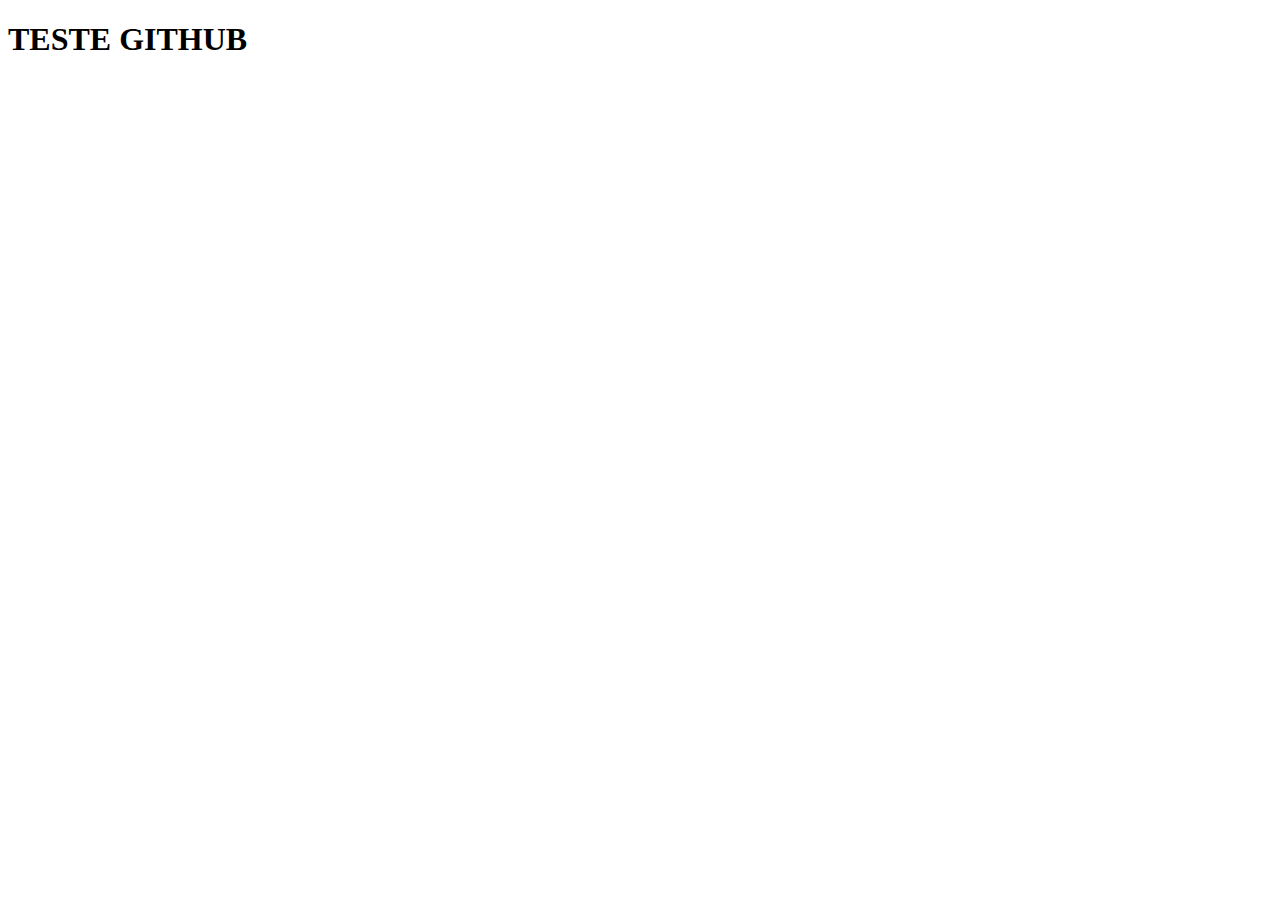
==== contato.html @ 8b1b823e "Versão varela" ====
<!DOCTYPE html>
<html lang="en">

<head>
   <meta charset="UTF-8">
   <meta http-equiv="X-UA-Compatible" content="IE=edge">
   <meta name="viewport" content="width=device-width, initial-scale=1.0">
   <title>Document</title>
</head>

<body>
   <h1>TESTE GITHUB</h1>
</body>

</html>
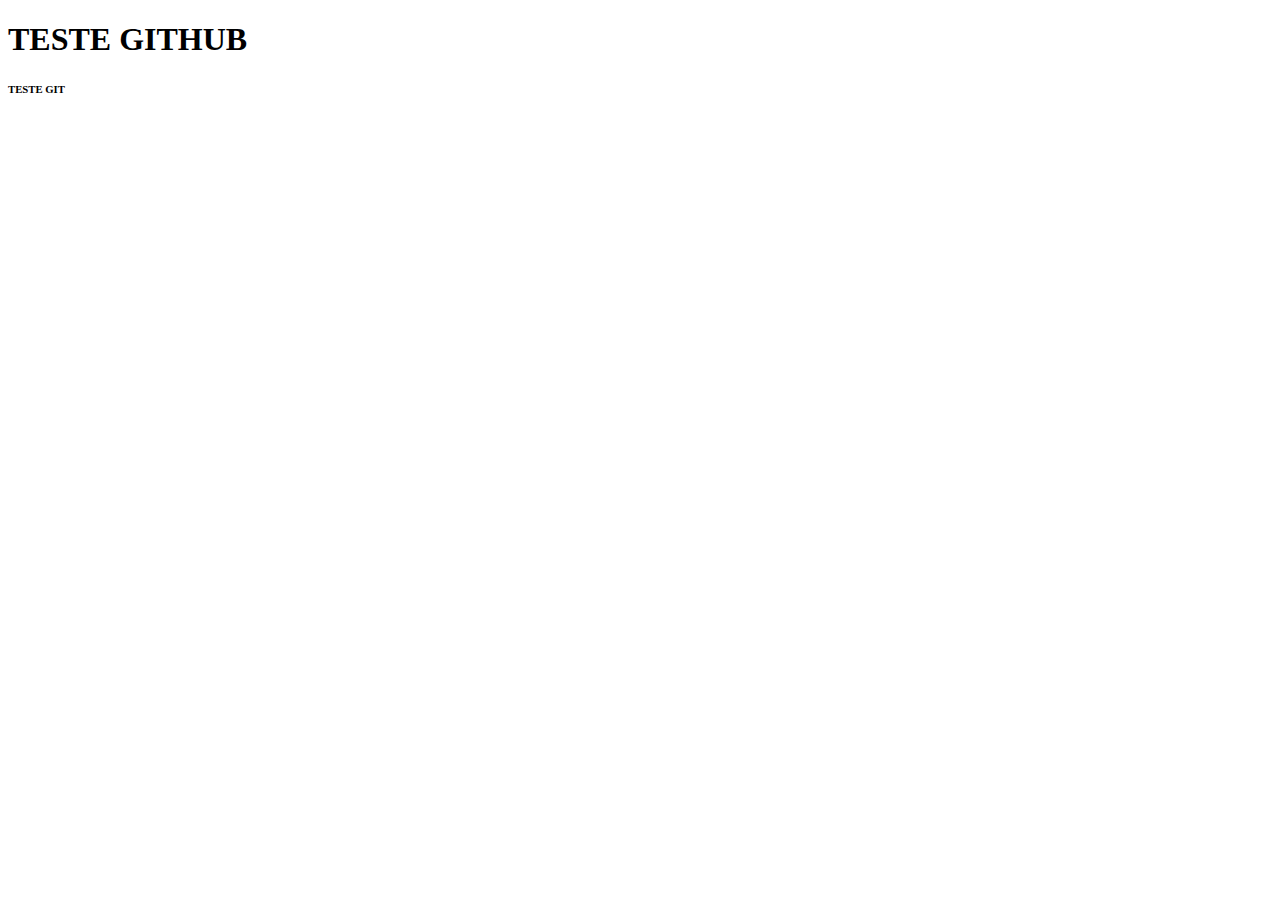
==== commit c37eb4c5: "versãovarela" ====
--- a/contato.html
+++ b/contato.html
@@ -10,6 +10,7 @@
 
 <body>
    <h1>TESTE GITHUB</h1>
+   <h6>TESTE GIT</h6>
 </body>
 
 </html>
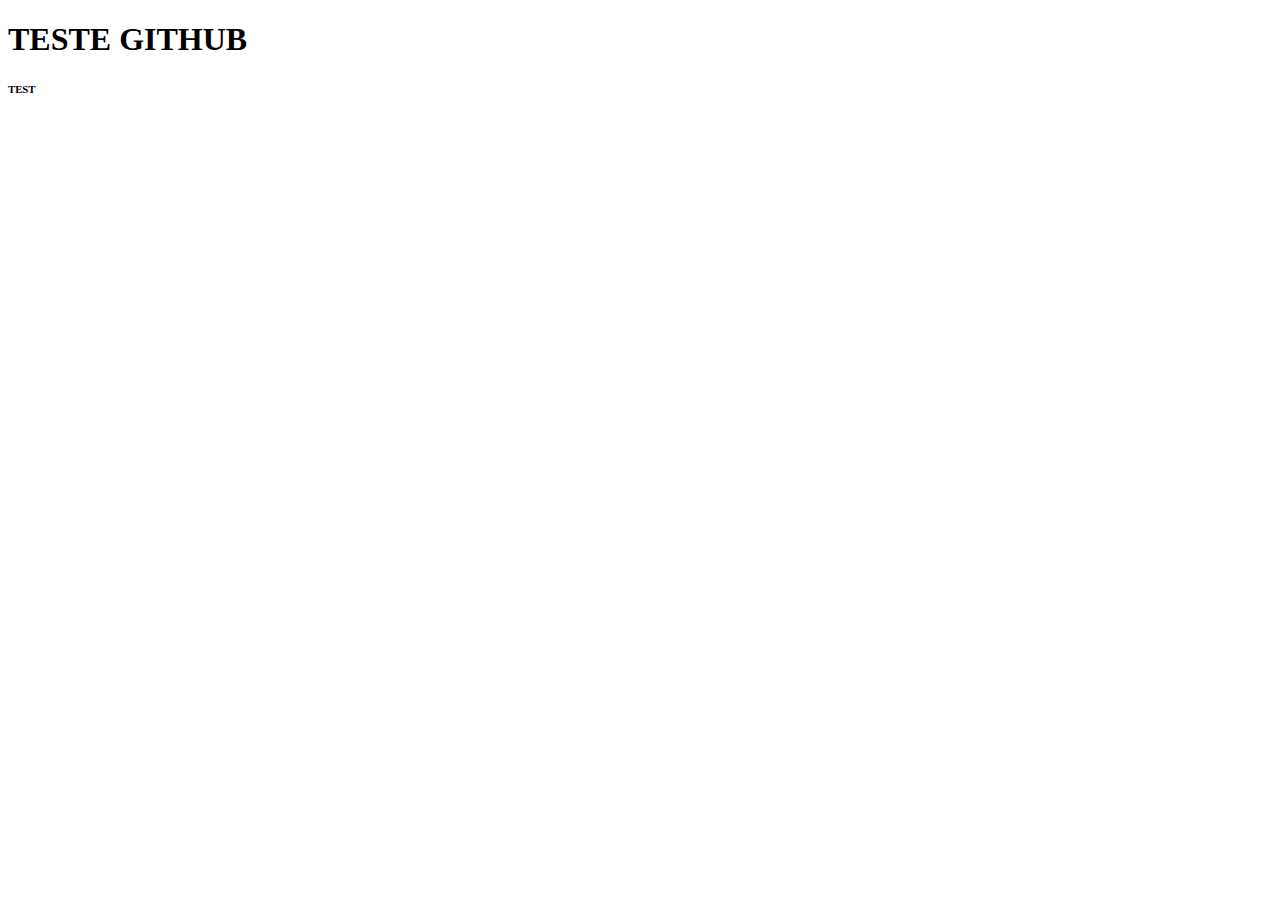
==== commit aa47375e: "versãovarela" ====
--- a/contato.html
+++ b/contato.html
@@ -10,7 +10,7 @@
 
 <body>
    <h1>TESTE GITHUB</h1>
-   <h6>TESTE GIT</h6>
+   <h6>TEST</h6>
 </body>
 
 </html>
